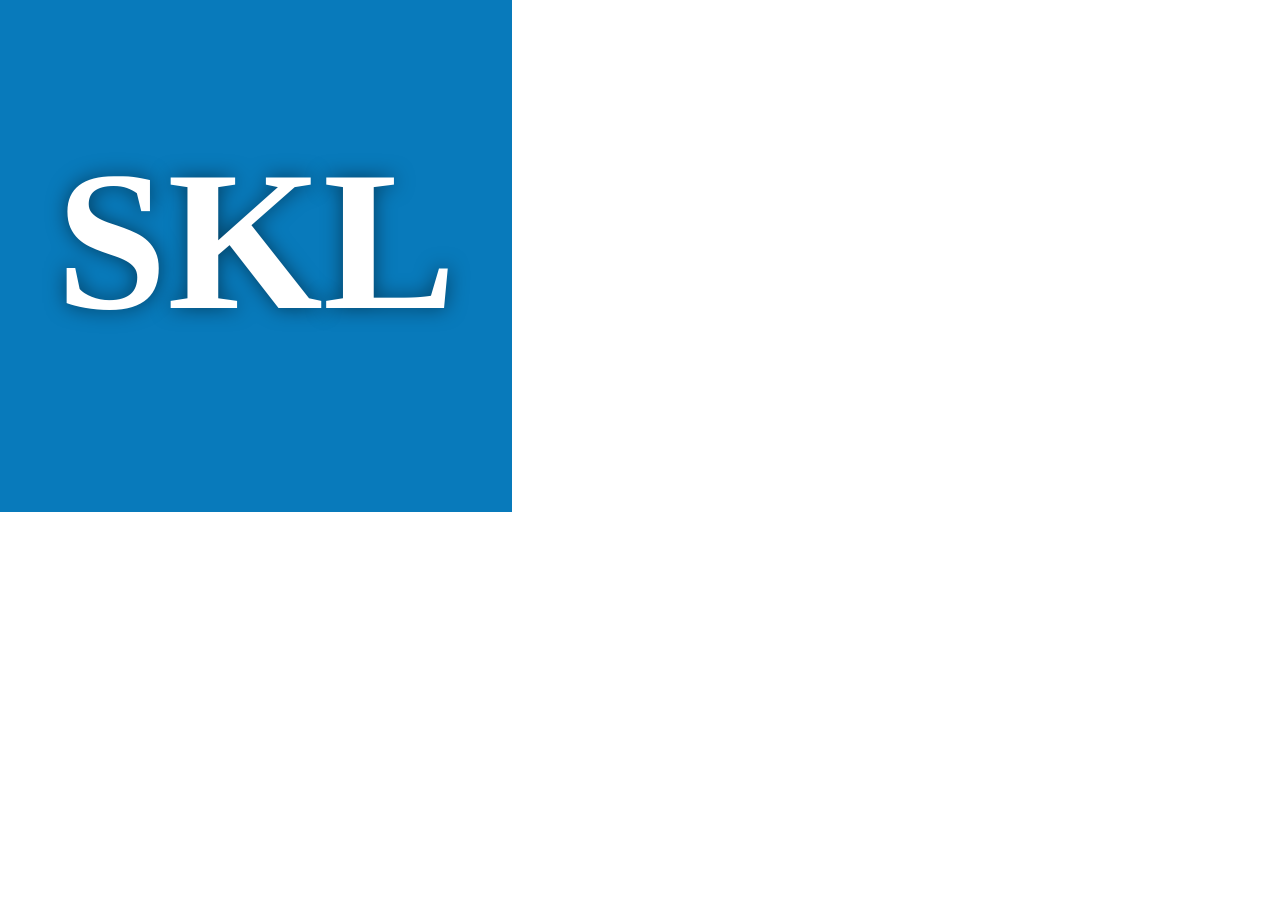
==== assets/Logo/Generator.html @ 988030dc "Modificación del logo" ====
<!DOCTYPE html>
<html lang="en">
    <head>
        <meta charset="UTF-8">
        <meta name="viewport" content="width=device-width, initial-scale=1.0">
        <title>Document</title>
        <style>

            html, body {
                margin: 0 auto;
            }

        </style>
    </head>
    <body>
        <canvas id="logo"></canvas>
        <script>

            let canvas = document.querySelector("#logo");
            let ctx = canvas.getContext("2d");
            let logo = {
                backgroundColor: "#087ABB",
                roundCorners: 0,
                width: 512,
                height: 512,
                text: "SKL",
                textColor: "#FFFFFF",
                font: {
                    size: "200px",
                    weight: 600,
                    family: "Bahnschrift",
                },
                shadow: {
                    color: "rgba(0, 0, 0, 0.5)",
                    blur: 20
                }

            }

            function drawLogo(){
                //Establece el ancho y alto del lienzo                
                canvas.width = logo.width;
                canvas.height = logo.height;

                //Limpia el lienzo
                ctx.clearRect(0, 0, logo.width, logo.width);
                
                //Establece el color de fondo
                ctx.beginPath();
                ctx.fillStyle = logo.backgroundColor;
                ctx.roundRect(0, 0, logo.width, logo.height, logo.roundCorners);
                ctx.fill();
                ctx.closePath();

                //Configura el tamaño de fuente
                ctx.font = `${logo.font.weight} ${logo.font.size} ${logo.font.family}`;
                ctx.textAlign = "center";
                ctx.textBaseline = "middle";

                //Shadow
                ctx.shadowColor = logo.shadow.color;
                ctx.shadowBlur = logo.shadow.blur;

                ctx.fillStyle = logo.textColor;
                ctx.fillText(logo.text, logo.width/2, logo.height/2);

            }

            drawLogo();

        </script>
    </body>
</html>
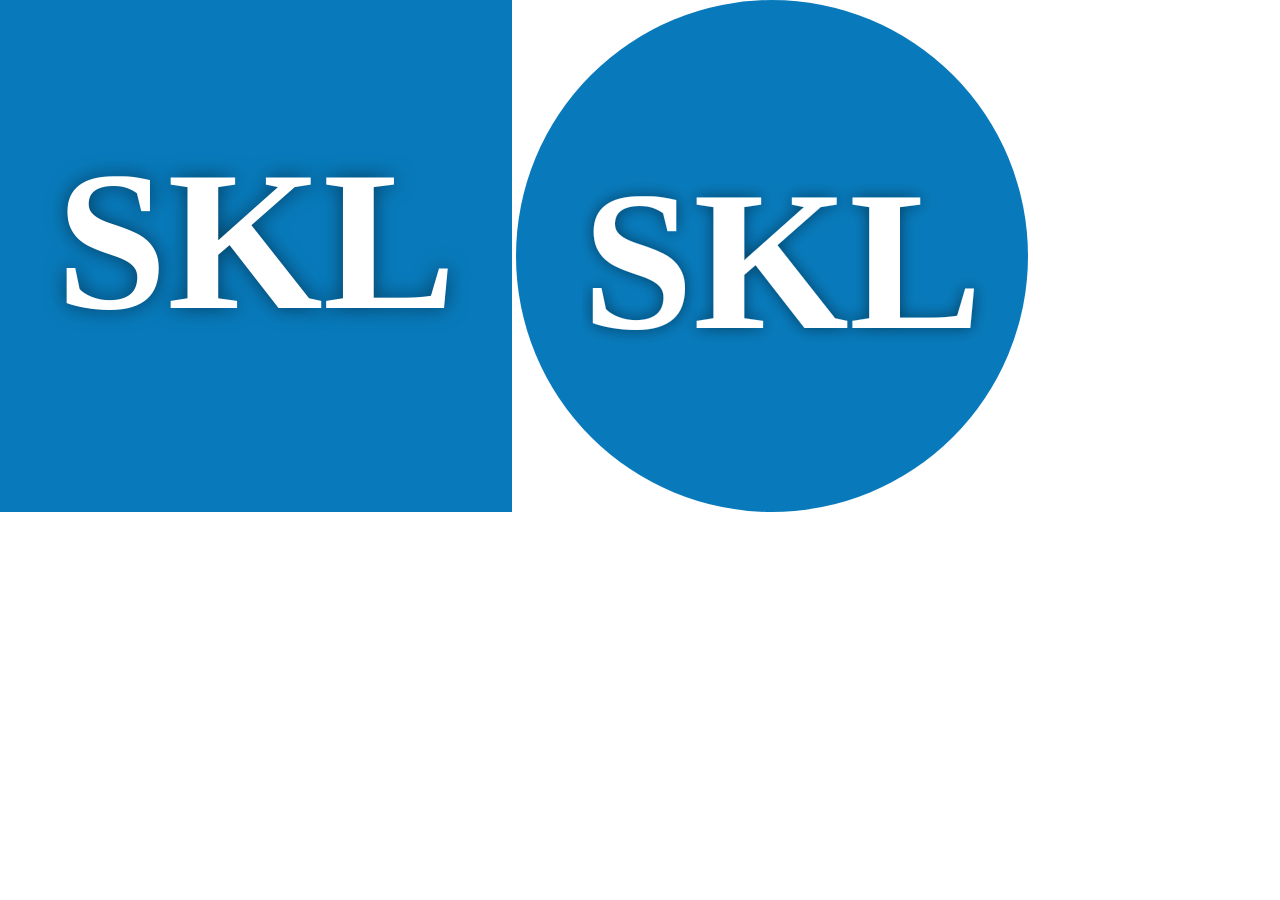
==== commit d8eb5011: "Configurando logo y generador" ====
--- a/assets/Logo/Generator.html
+++ b/assets/Logo/Generator.html
@@ -69,5 +69,6 @@
             drawLogo();
 
         </script>
+        <img src="logo_icon_circle.svg">
     </body>
 </html>
